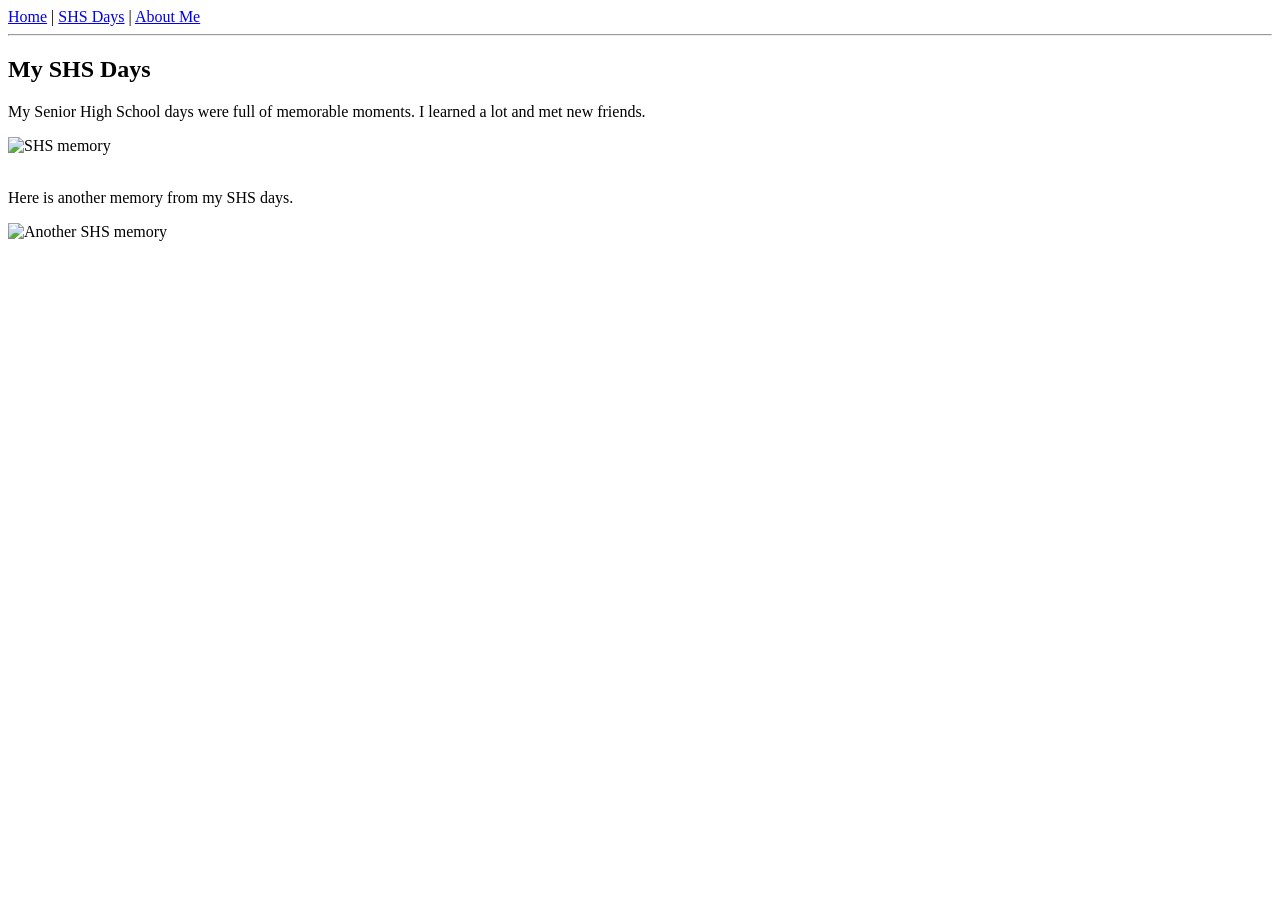
==== about.html @ 46a6b6a8 "Rename .html_2 to about.html" ====
<!DOCTYPE html>
<html lang="en">
<head>
    <meta charset="UTF-8">
    <meta name="viewport" content="width=device-width, initial-scale=1.0">
    <title>SHS Days</title>
    <link rel="stylesheet" href="style.css">
</head>
<body>
    <nav>
        <a href="index.html">Home</a> |
        <a href="shs_days.html">SHS Days</a> |
        <a href="about.html">About Me</a>
    </nav>

    <hr>

    <main>
        <h2>My SHS Days</h2>

        <p>My Senior High School days were full of memorable moments. I learned a lot and met new friends.</p>

        <img src="shs-picture.jpg" alt="SHS memory" width="400">

        <br><br>

        <p>Here is another memory from my SHS days.</p>

        <img src="shs-picture2.jpg" alt="Another SHS memory" width="400">
    </main>
</body>
</html>
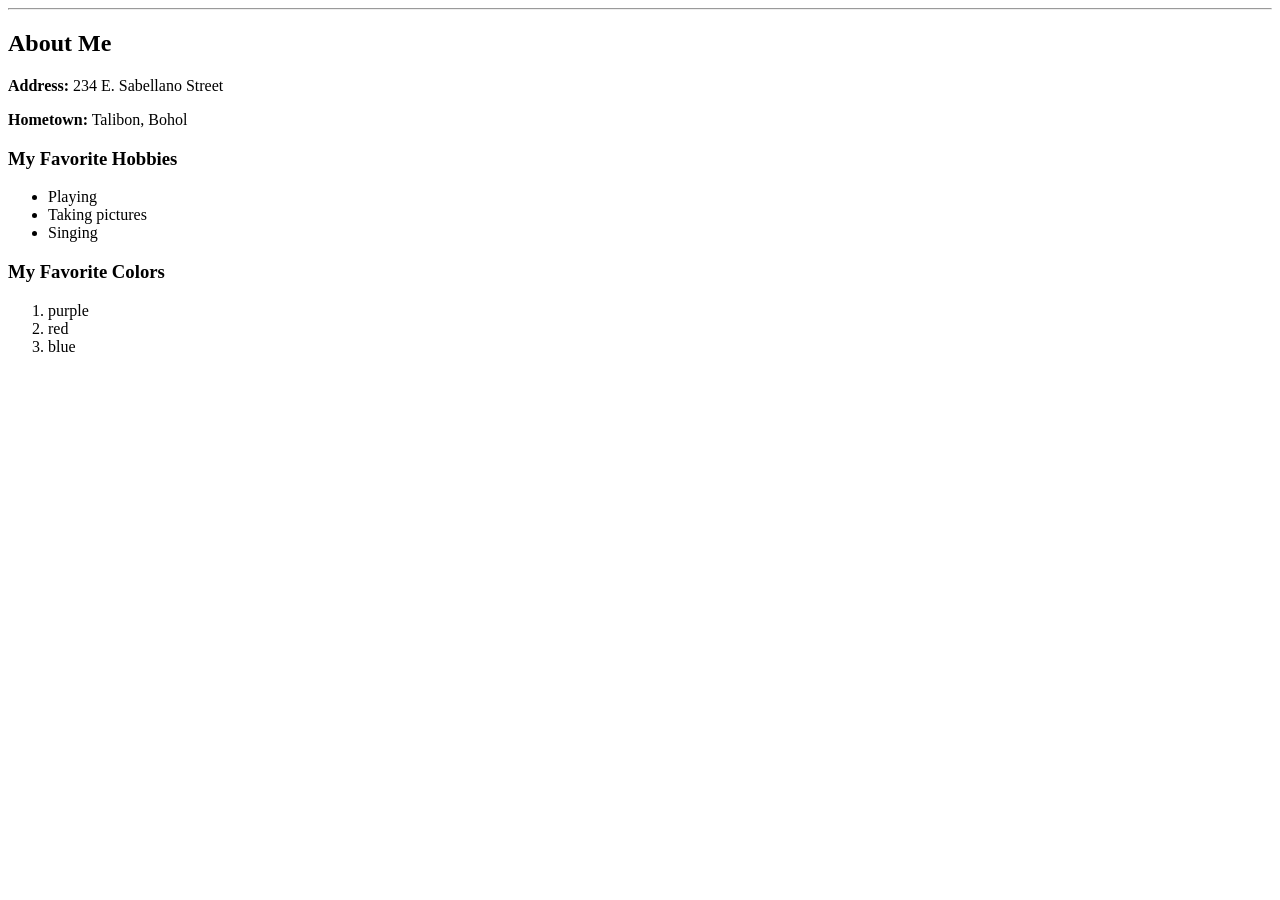
==== commit 27362125: "Rename shs_days.html to about.html" ====
--- a/about.html
+++ b/about.html
@@ -3,30 +3,32 @@
 <head>
     <meta charset="UTF-8">
     <meta name="viewport" content="width=device-width, initial-scale=1.0">
-    <title>SHS Days</title>
+    <title>About Me</title>
     <link rel="stylesheet" href="style.css">
 </head>
 <body>
-    <nav>
-        <a href="index.html">Home</a> |
-        <a href="shs_days.html">SHS Days</a> |
-        <a href="about.html">About Me</a>
-    </nav>
-
     <hr>
 
-    <main>
-        <h2>My SHS Days</h2>
+    <h2>About Me</h2>
 
-        <p>My Senior High School days were full of memorable moments. I learned a lot and met new friends.</p>
+    <p><strong>Address:</strong> 234 E. Sabellano Street</p>
+    <p><strong>Hometown:</strong> Talibon, Bohol</p>
 
-        <img src="shs-picture.jpg" alt="SHS memory" width="400">
+    <h3>My Favorite Hobbies</h3>
+   
+    <ul>
+        <li>Playing</li>
+        <li>Taking pictures</li>
+        <li>Singing</li>
+    </ul>
 
-        <br><br>
+    <h3>My Favorite Colors</h3>
+    
+    <ol>
+        <li>purple</li>
+        <li>red</li>
+        <li>blue</li>
+    </ol>
 
-        <p>Here is another memory from my SHS days.</p>
-
-        <img src="shs-picture2.jpg" alt="Another SHS memory" width="400">
-    </main>
 </body>
 </html>
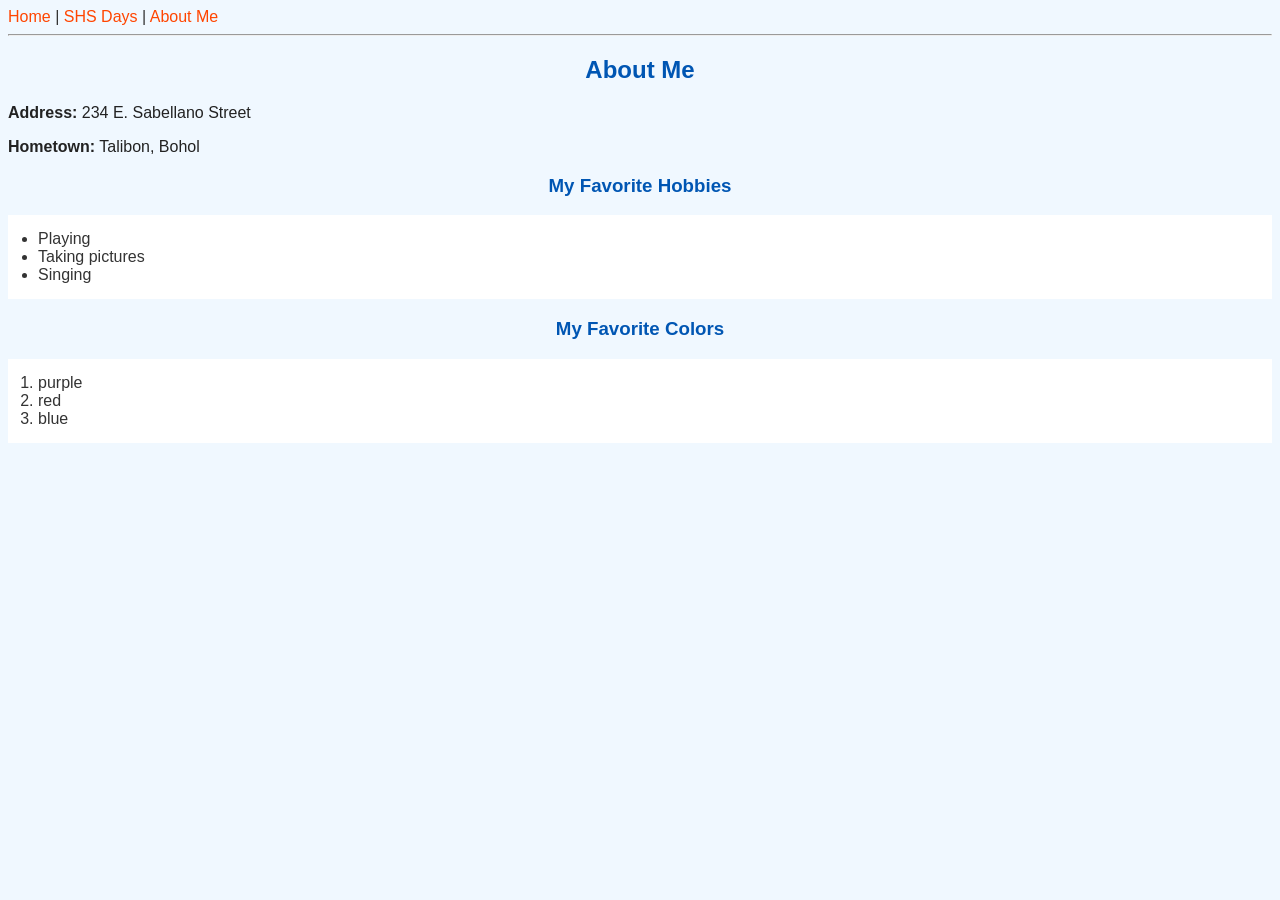
==== commit 022905f7: "Fix the About Me page by ensuring it uses the proper stylesheet and standard navigation" ====
--- a/about.html
+++ b/about.html
@@ -7,28 +7,33 @@
     <link rel="stylesheet" href="style.css">
 </head>
 <body>
+    <nav>
+        <a href="index.html">Home</a> |
+        <a href="shs_days.html">SHS Days</a> |
+        <a href="about.html">About Me</a>
+    </nav>
+
     <hr>
 
-    <h2>About Me</h2>
+    <main>
+        <h2>About Me</h2>
 
-    <p><strong>Address:</strong> 234 E. Sabellano Street</p>
-    <p><strong>Hometown:</strong> Talibon, Bohol</p>
+        <p><strong>Address:</strong> 234 E. Sabellano Street</p>
+        <p><strong>Hometown:</strong> Talibon, Bohol</p>
 
-    <h3>My Favorite Hobbies</h3>
-   
-    <ul>
-        <li>Playing</li>
-        <li>Taking pictures</li>
-        <li>Singing</li>
-    </ul>
+        <h3>My Favorite Hobbies</h3>
+        <ul>
+            <li>Playing</li>
+            <li>Taking pictures</li>
+            <li>Singing</li>
+        </ul>
 
-    <h3>My Favorite Colors</h3>
-    
-    <ol>
-        <li>purple</li>
-        <li>red</li>
-        <li>blue</li>
-    </ol>
-
+        <h3>My Favorite Colors</h3>
+        <ol>
+            <li>purple</li>
+            <li>red</li>
+            <li>blue</li>
+        </ol>
+    </main>
 </body>
 </html>
--- a/style.css
+++ b/style.css
@@ -0,0 +1,35 @@
+body {
+    background-color: #f0f8ff;
+    font-family: Arial, sans-serif;
+    color: #333333;
+}
+
+h1, h2, h3, h4, h5, h6 {
+    color: #0056b3;
+    text-align: center;
+}
+
+p {
+    text-align: left;
+    color: #222222;
+}
+
+a {
+    color: #ff4500;
+    text-decoration: none;
+}
+
+a:hover {
+    text-decoration: underline;
+}
+
+img {
+    border: 2px solid #333;
+    display: block;
+    margin: 0 auto;
+}
+
+ul, ol {
+    background-color: #ffffff;
+    padding: 15px 30px;
+}
